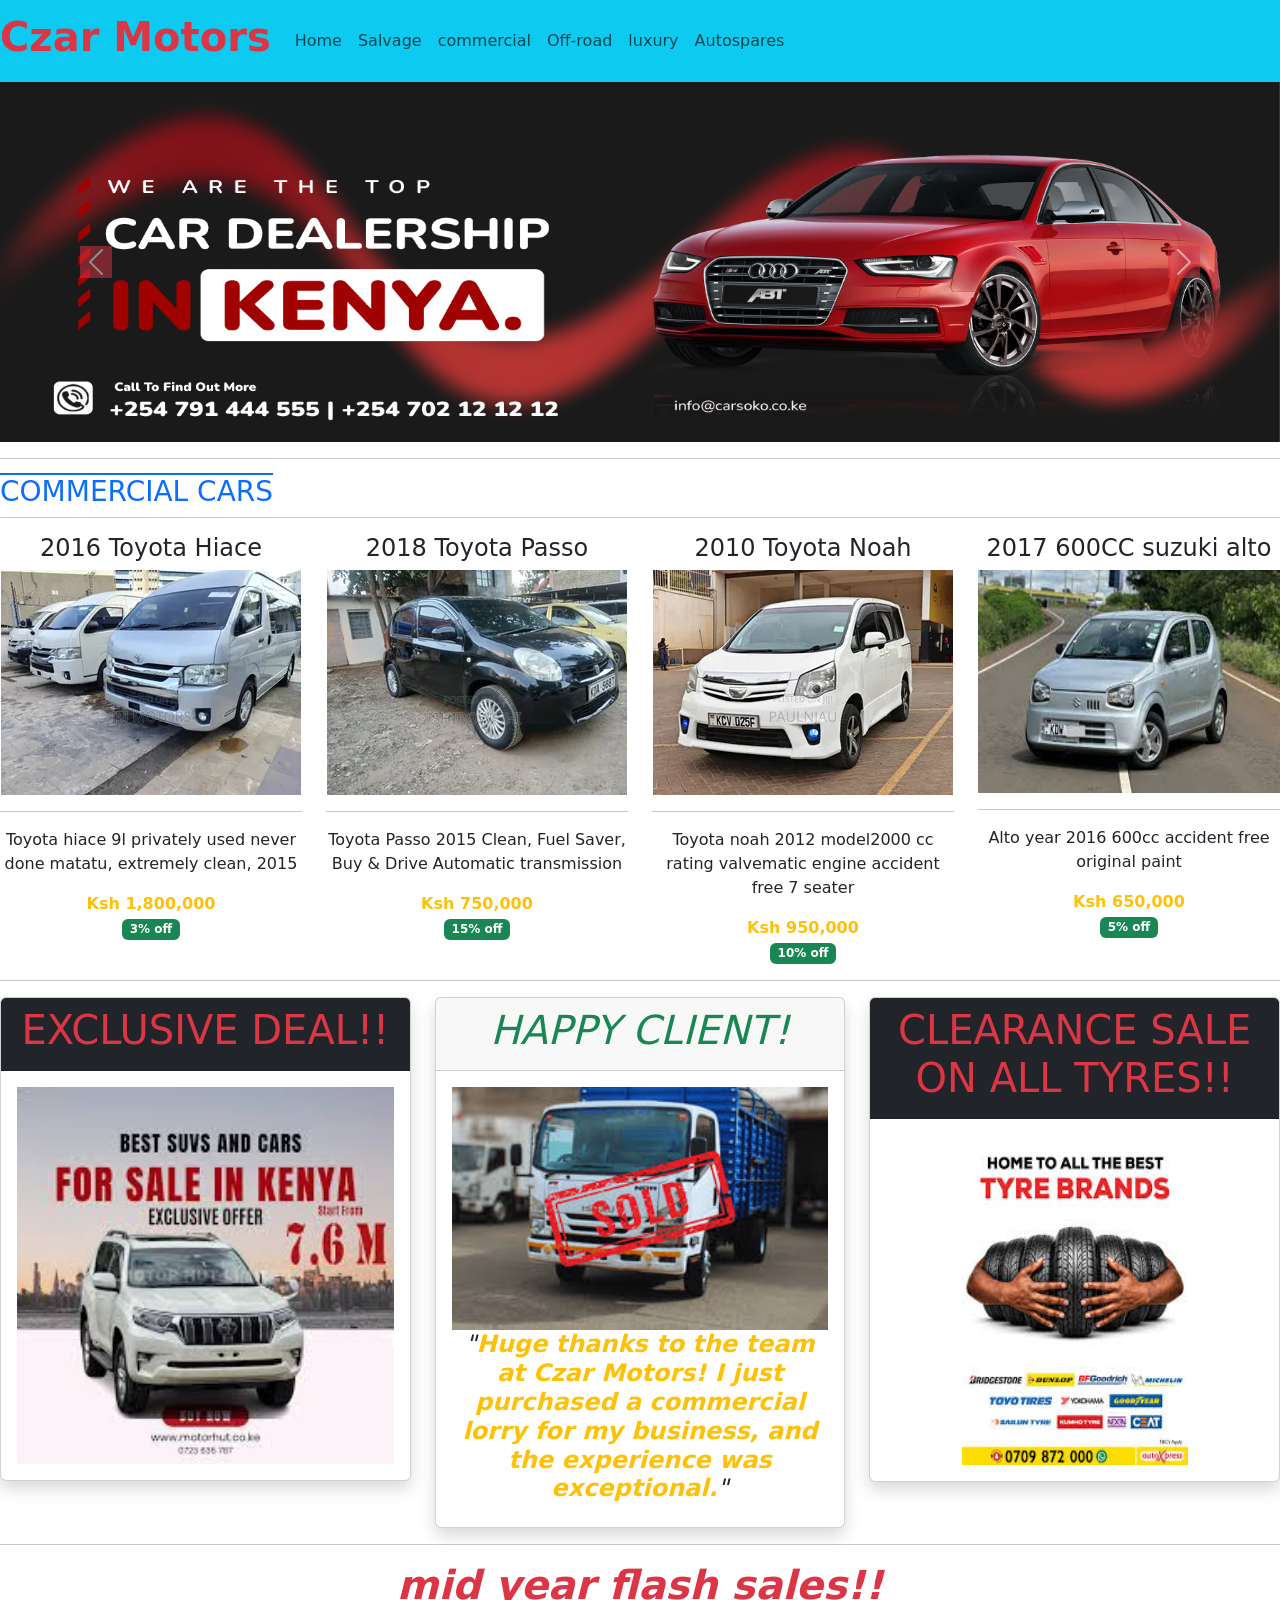
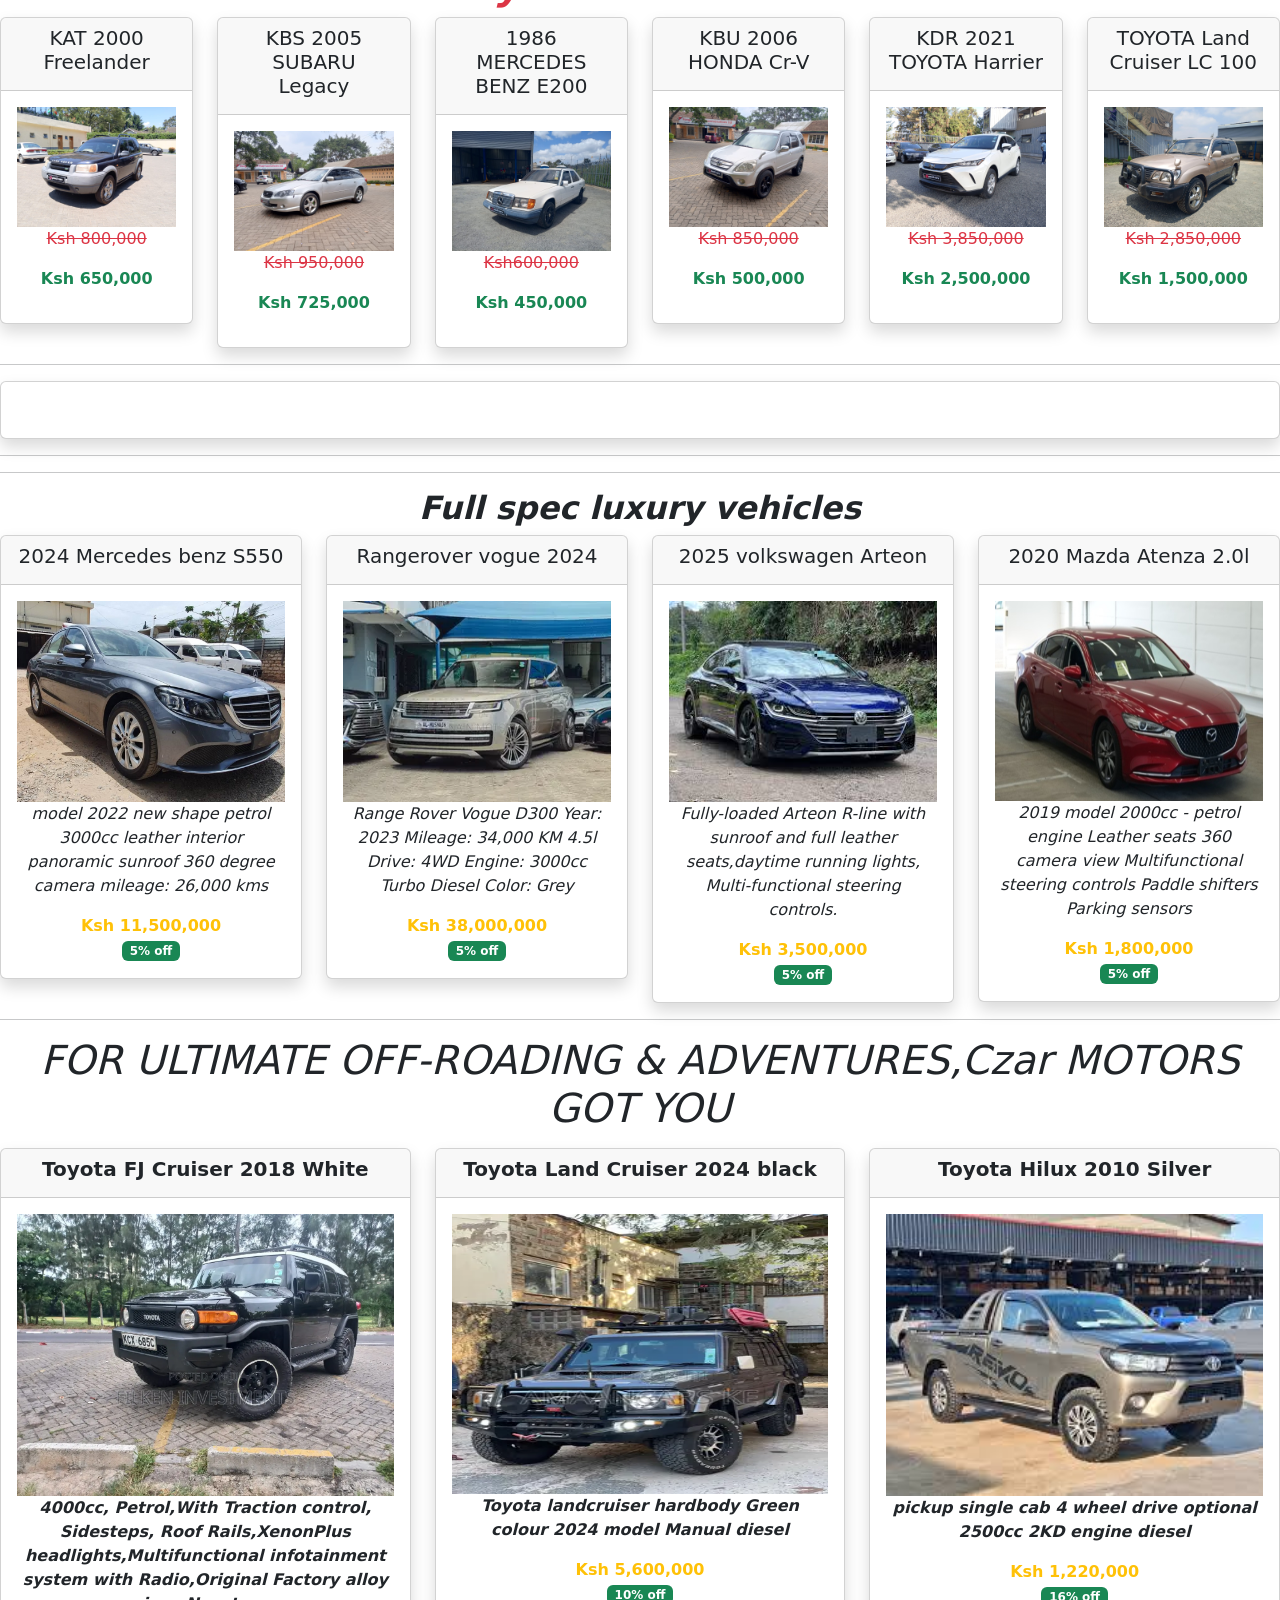
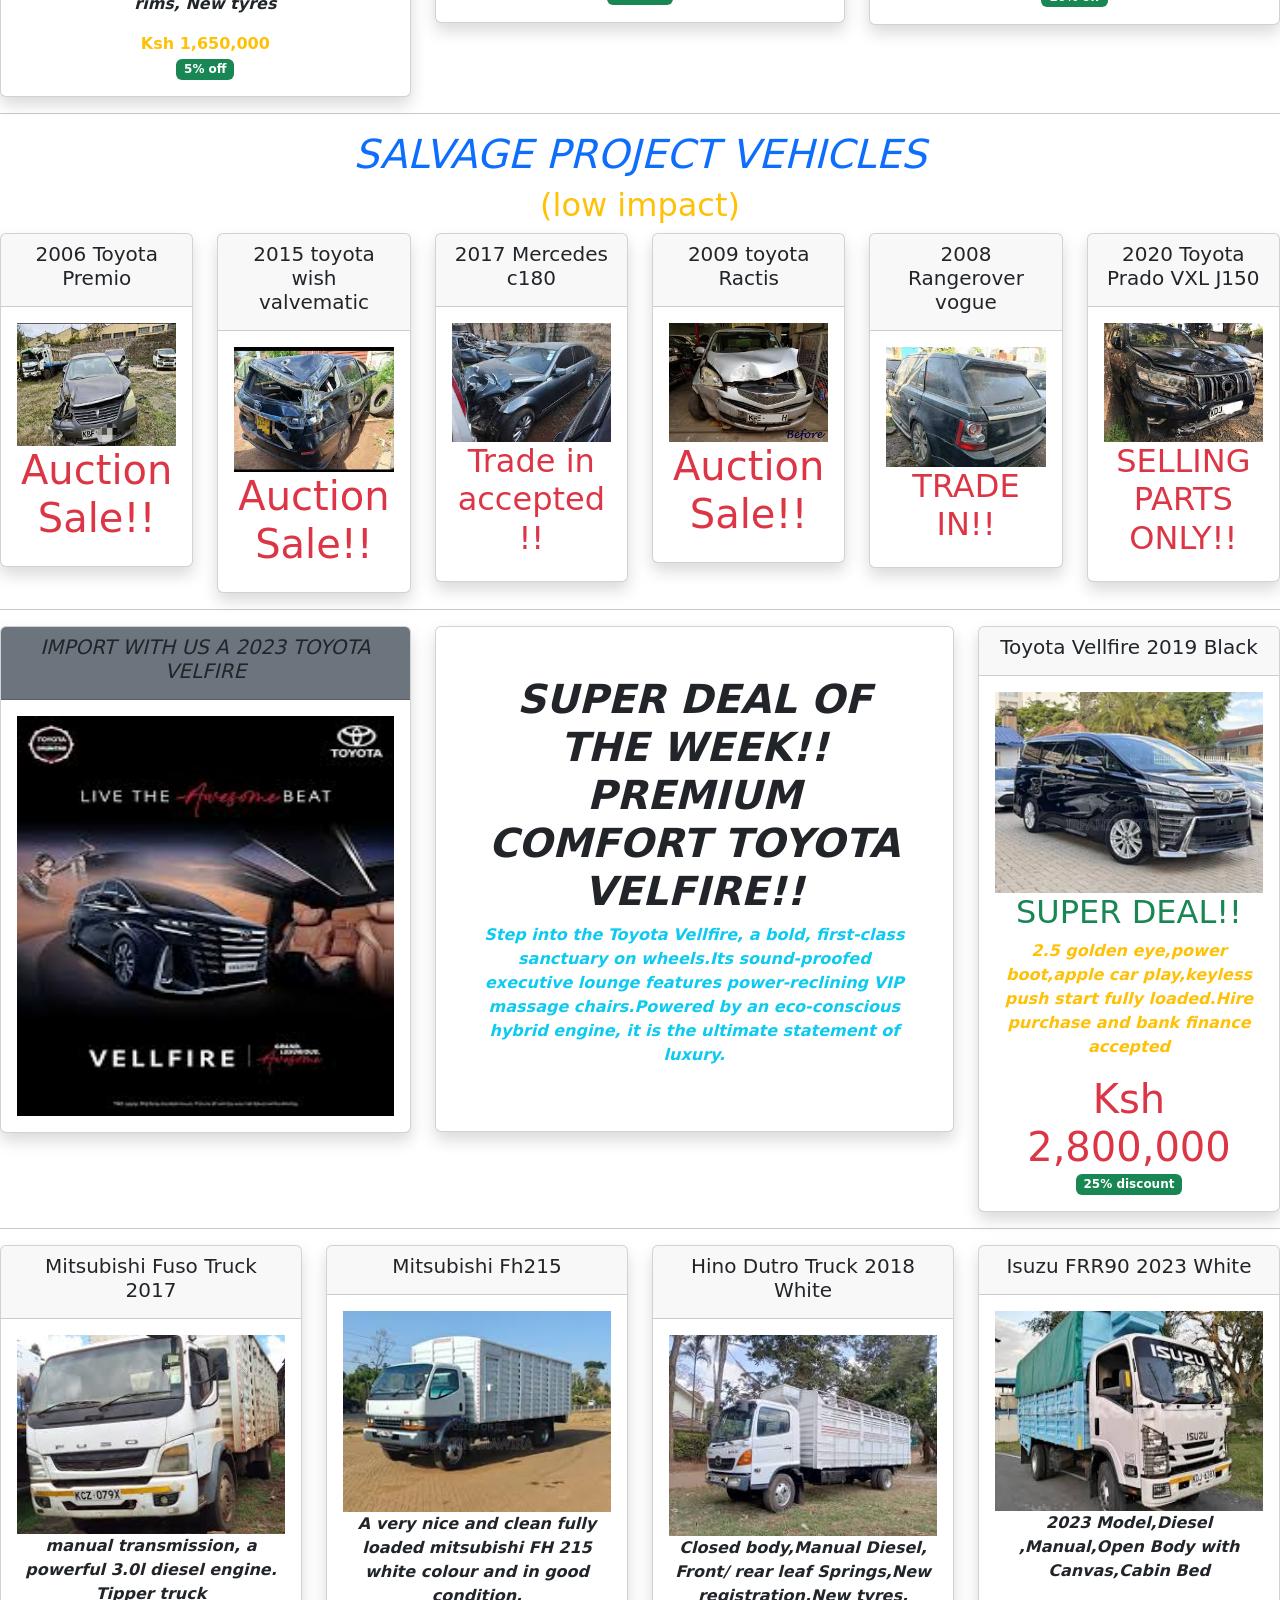
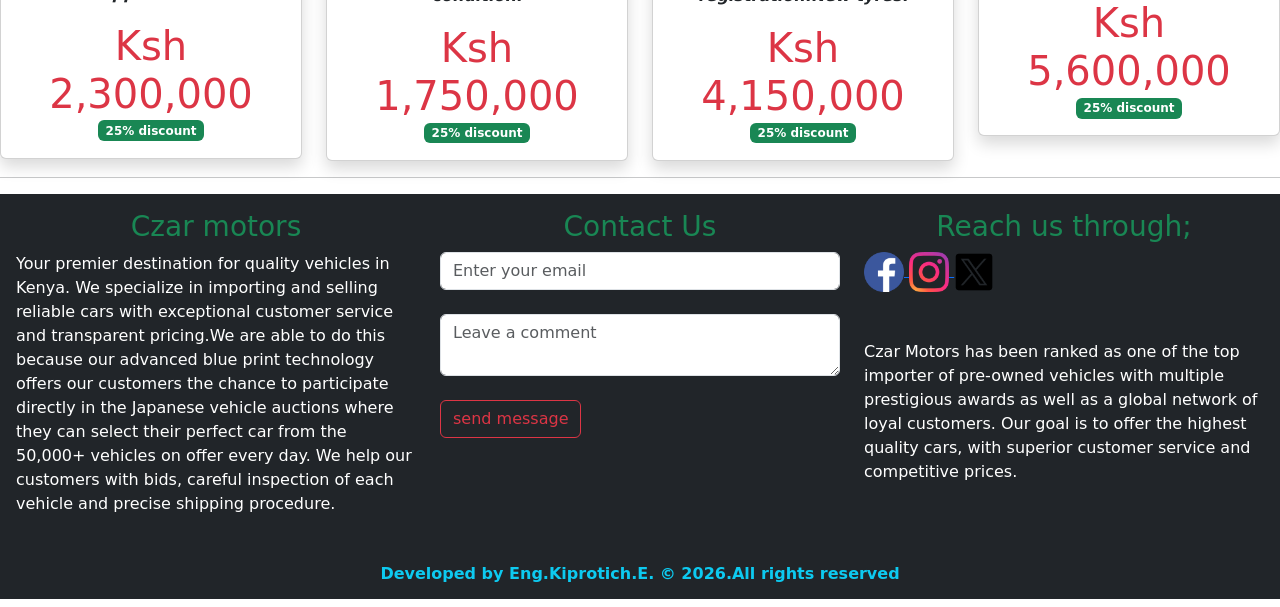
==== index.html @ 102d6001 "2nd commit" ====
<!DOCTYPE html>
<html lang="en">
<head>
    <meta charset="UTF-8">
    <meta name="viewport" content="width=device-width, initial-scale=1.0">
    <title>Document</title>
    <!-- link bootstrap css  -->
     <link rel="stylesheet" href="css/bootstrap.css">
     <!-- link bootstrap javascript -->
     <script src="js/bootstrap.js"></script>
</head>
<body>
   <!-- navbar goes here  -->
    <section class="row">
      <div class="col-md-12">
         <nav  class="navbar  navbar-expand-md bg-info ">
            <!-- brand  -->
             <a href="" class="navbar-brand"><h1 class="text-danger"><b>Czar Motors</b></h1></a>
            <!-- button -->
             <button class="navbar-toggler" data-bs-toggle="collapse" data-bs-target="#navbarcollapse">
               <span class="navbar-toggler-icon"></span>
             </button>
             <!-- division containing links  -->
              <div class="collapse navbar-collapse" id="navbarcollapse">
                 <!-- left links  -->
                  <div class="navbar-nav">
                     <a href="index.html" class="nav-link">Home</a>
                     <a href="salvage.html" class="nav-link">Salvage</a>
                     <a href="commercial.html"  class="nav-link">commercial</a>
                     <a href="" class="nav-link">Off-road</a>
                     <a href="" class="nav-link">luxury</a>
                     <a href="" class="nav-link">Autospares</a>
                  </div>
              </div>
         </nav>
      </div>
    </section> 
     <!-- carousel goes here  -->
     <section class="row">
       <div class="col-md-12">
         <div class="carousel slide" data-bs-ride="carousel" id="mycarousel">
            <!-- division containing images  -->
             <div class="carousel-inner">
               <!-- div with image 1  -->
                <div  class="carousel-item ">
                  <img src="images/carousel3.png" alt="slide1" width="100%" height="360px">
                </div>
               <!-- div with image 2  -->
                <div class="carousel-item">
                  <img src="images/carousel9.png" alt="slide2" width="100%" height="360px">
               </div>
                
               <!-- div with image 3  -->
                <div class="carousel-item ">
                  <img src="images/carousel13.png" alt="slide3" width="100%" height="360px">
                </div>
               <!-- div with image 4  -->
                <div class="carousel-item active">
                  <img src="images/carousel12.png" alt="slide4" width="100%" height="360px">
                </div>
             </div>
             <!-- previous control icon  -->
               <a href="#mycarousel"  class="carousel-control-prev" data-bs-slide="prev">
                  <span class="carousel-control-prev-icon  bg-danger"> </span>
               </a>
              <!-- next control icon  -->
               <a href="#mycarousel" class="carousel-control-next" data-bs-slide="next">
                  <span class="carousel-control-next-icon  bg-danger"></span>
               </a>
         </div>
       </div>
     </section>
<hr>
     <section class="row">
        <h3 class="text-primary" style="text-decoration: overline;">COMMERCIAL CARS</h3>
         <hr>
        <div class="col-md-3 text-center">
            <div class="card-shadow">
                <div class="card-header">
                   <h4> 2016 Toyota Hiace</h4>
                </div>
                <div class="body">
                    <img src="images/hiace.webp" alt=""> <hr>
                    <p>Toyota hiace 9l privately used never done matatu, extremely clean, 2015</p>
            <b class="text-warning">Ksh 1,800,000</b> <br>
            <span class="badge bg-success ">3% off</span>
                </div>
            </div>
        </div>

          
        <div class="col-md-3 text-center">
            <div class="card-shadow">
                <div class="card-header">
                   <h4> 2018 Toyota Passo</h4>
                </div>
                <div class="body">
                    <img src="images/passo.webp" alt=""> <hr>
                    <p>Toyota Passo 2015 Clean, Fuel Saver, Buy & Drive
                        Automatic transmission </p>
            <b class="text-warning">Ksh 750,000</b> <br>
            <span class="badge bg-success">15% off</span>
                </div>
            </div>
        </div>

          
        <div class="col-md-3 text-center">
            <div class="card-shadow">
                <div class="card-header">
                   <h4> 2010 Toyota Noah</h4>
                </div>
                <div class="body">
                    <img src="images/noah.webp" alt=""> <hr>
                        <p>Toyota noah 2012 model2000 cc rating valvematic engine accident free 7 seater </p>
                    <b class="text-warning">Ksh 950,000</b> <br>
            <span class="badge bg-success">10% off</span>
                </div>
            </div>
        </div>

          
        <div class="col-md-3 text-center">
            <div class="card-shadow">
                <div class="card-header">
                   <h4> 2017 600CC suzuki alto</h4>
                </div>
                <div class="body">
                    <img src="images/alto2.jpg" alt="" width="100%" height="223px"> <hr>
                    <p>Alto year 2016 600cc accident free original paint </p>
            <b class="text-warning">Ksh 650,000</b> <br>
            <span class="badge bg-success">5% off</span>
                </div>
            </div>
        </div>
     </section>
     <hr>
 
     <section class="row">
          <div class="col-md-4 text-center">
            <div class="card shadow">
                <div class="card-header bg-dark">
                    <H1 class="text-danger display-6">EXCLUSIVE DEAL!!</H1>
                </div>
                <div class="card-body">
                    <img src="images/ad8.jpg" alt="" width="100%">
                </div>
            </div>
        </div>

        <div class="col-md-4 text-center">
            <div class="card shadow">
                <div class="card-header">
                    <h5 class="text-success display-6"><b><i>HAPPY CLIENT!</i></b></h5 >
                </div>
                <div class="card-body">
                 <img src="images/isuzu NQR SOLD.jpg" alt="" width="100%">
                 <h4><i>"<b class="text-warning">Huge thanks to the team at Czar Motors! I just purchased a commercial lorry for my business, and the experience was exceptional.</b>"</i></h4>
                </div>
            </div>
     </div>

        <div class="col-md-4 text-center">
            <div class="card shadow">
                <div class="card-header bg-dark">
                    <h1     class="text-danger display-6">CLEARANCE SALE ON ALL TYRES!!</h1>
                </div>
                <div class="card-body">
                 <img src="images/tyres1.jpeg" alt="" width="60%" height="330px">
                </div>
            </div>
        </div>
     </section>
     <hr>

     <section class="row">
        <h1 class="text-center text-danger"><b><i>mid year flash sales!!</i></b></h1>
        <div class="col-md-2 text-center">
            <div class="card shadow">
                <div class="card-header">
                    <h5>KAT 2000 Freelander</h5>
                </div>
                <div class="card-body">
                 <img src="images/midyear1.jpg" alt="" width="100%">
                 <p class="text-danger"><strike>Ksh 800,000</strike></p>
                <p class="text-success"><b>Ksh 650,000</b></p>
                </div>
            </div>
        </div>
        
        <div class="col-md-2 text-center">
            <div class="card shadow">
                <div class="card-header">
                    <h5>KBS 2005 SUBARU Legacy</h5>
                </div>
                <div class="card-body">
                 <img src="images/midyear2.jpg" alt="" width="100%">
                 <p class="text-danger"><strike>Ksh 950,000</strike></p>
                <p class="text-success"><b>Ksh 725,000</b></p>
                </div>
            </div>
        </div>

        <div class="col-md-2 text-center">
            <div class="card shadow">
                <div class="card-header">
                    <h5>1986 MERCEDES BENZ E200</h5>
                </div>
                <div class="card-body">
                 <img src="images/midyear3.jpeg" alt="" width="100%">
                 <p class="text-danger"><strike>Ksh600,000</strike></p>
                <p class="text-success"><b>Ksh 450,000</b></p>
                </div>
            </div>
        </div>

        <div class="col-md-2 text-center">
            <div class="card shadow">
                <div class="card-header">
                    <h5>KBU 2006 HONDA Cr-V</h5>
                </div>
                <div class="card-body">
                 <img src="images/midyear4.jpeg" alt="" width="100%">
                 <p class="text-danger"><strike>Ksh 850,000</strike></p>
                <p class="text-success"><b>Ksh 500,000</b></p>
                </div>
            </div>
        </div>

        <div class="col-md-2 text-center">
            <div class="card shadow">
                <div class="card-header">
                    <h5>KDR 2021 TOYOTA Harrier</h5>
                </div>
                <div class="card-body">
                 <img src="images/midyear5.jpg" alt="" width="100%">
                <p class="text-danger"><strike>Ksh 3,850,000</strike></p>
                <p class="text-success"><b>Ksh 2,500,000</b></p>
                
                </div>
            </div>
        </div>

        <div class="col-md-2 text-center">
            <div class="card shadow">
                <div class="card-header">
                    <h5>TOYOTA Land Cruiser LC 100</h5>
                </div>
                <div class="card-body">
                 <img src="images/midyear6.jpg" alt="" width="100%">
                 <p class="text-danger"><strike>Ksh 2,850,000</strike></p>
                <p class="text-success"><b>Ksh 1,500,000</b></p>
                </div>
            </div>
        </div>

     </section>
     <hr>

     <section class="row">
     <div class="col-md-12 text-center">
            <div class="card shadow">
                <div class="card-body">
                 <img src="images/carousel13.png" alt="" width="100%">
                </div>
            </div>
     </div>


</section> 
<hr><hr>

<section class="row">
    <h2 class="text-center"><i><b>Full spec luxury vehicles</b></i></h2>
    <div class="col-md-3 text-center">
            <div class="card shadow">
                <div class="card-header">
                    <h5>2024 Mercedes benz S550</h5>
                </div>
                <div class="card-body">
                 <img src="images/mercedes S550.jpg" alt="" width="100%">
                 <p><i>model 2022 new shape petrol 3000cc leather interior panoramic sunroof 360 degree camera mileage: 26,000 kms</i></p>
                   <b class="text-warning">Ksh 11,500,000</b> <br>
            <span class="badge bg-success">5% off</span>
                </div>
            </div>
     </div>

     <div class="col-md-3 text-center">
            <div class="card shadow">
                <div class="card-header">
                    <h5>Rangerover vogue 2024</h5>
                </div>
                <div class="card-body">
                 <img src="images/rangerover vogue autobiography.webp" alt="" width="100%">
                 <p><i>Range Rover Vogue D300 Year: 2023 Mileage: 34,000 KM 4.5l Drive: 4WD Engine: 3000cc Turbo Diesel Color: Grey</i></p>
                   <b class="text-warning">Ksh 38,000,000</b> <br>
            <span class="badge bg-success">5% off</span>
                </div>
            </div>
     </div>

     <div class="col-md-3 text-center">
            <div class="card shadow">
                <div class="card-header">
                    <h5>2025 volkswagen Arteon</h5>
                </div>
                <div class="card-body">
                 <img src="images/volkswagen.jpeg" alt="" width="100%">  
                 <p><i>Fully-loaded Arteon R-line with sunroof and full leather seats,daytime running lights, Multi-functional steering controls.</i></p> 
                 <b class="text-warning">Ksh 3,500,000</b> <br>
            <span class="badge bg-success">5% off</span>
                </div>
            </div>
     </div>

     <div class="col-md-3 text-center">
            <div class="card shadow">
                <div class="card-header">
                    <h5>2020 Mazda Atenza 2.0l</h5>
                </div>
                <div class="card-body">
                 <img src="images/mazda.png" alt="" width="100%" height="200px">
                 <p><i>2019 model 2000cc - petrol engine Leather seats 360 camera view Multifunctional steering controls Paddle shifters Parking sensors</i></p>
                   <b class="text-warning">Ksh 1,800,000</b> <br>
            <span class="badge bg-success">5% off</span>
                </div>
            </div>
     </div>
</section>
<hr>

<section class="row">
    <p class="text-center display-6"><b><i>FOR ULTIMATE OFF-ROADING & ADVENTURES,Czar MOTORS GOT YOU</i></b></p>
   <div class="col-md-4 text-center">
            <div class="card shadow">
                <div class="card-header">
                    <h5><b>Toyota FJ Cruiser 2018 White</b></h5>
                </div>
                <div class="card-body">
                 <img src="images/fj1.webp" alt="" width="100%">
                 <p><b><i>4000cc, Petrol,With Traction control,
                    Sidesteps, Roof Rails,XenonPlus headlights,Multifunctional infotainment system with Radio,Original Factory alloy rims, New tyres</i></b></p>
                    <b class="text-warning">Ksh 1,650,000</b> <br>
                   <span class="badge bg-success">5% off</span>
                </div>
            </div>
     </div>

     <div class="col-md-4 text-center">
            <div class="card shadow">
                <div class="card-header">
                    <h5><b>Toyota Land Cruiser 2024 black</b></h5>
                </div>
                <div class="card-body">
                 <img src="images/landcruiser1.webp" alt="" width="100%" height="280px
                 ">
                 <p><b><i>Toyota landcruiser hardbody Green colour 2024 model Manual diesel</i></b></p>
                 <b class="text-warning">Ksh 5,600,000</b> <br>
                   <span class="badge bg-success">10% off</span>
                </div>
            </div>
     </div>

     <div class="col-md-4 text-center">
            <div class="card shadow">
                <div class="card-header">
                    <h5><b>Toyota Hilux 2010 Silver</b></h5>
                </div>
                <div class="card-body">
                 <img src="images/hilux.jpeg" alt="" width="100%">
                 <p><b><i>pickup single cab 4 wheel drive optional 2500cc 2KD engine diesel</i></b></p>
                 <b class="text-warning">Ksh 1,220,000</b> <br>
                   <span class="badge bg-success">16% off</span>
                </div>
            </div>
     </div>

</section>
<hr>
<h1 class="text-center text-primary"><i>SALVAGE PROJECT VEHICLES</i> <h2 class="text-warning text-center">(low impact)</h2></h1>
<section class="row">
     <div class="col-md-2 text-center"> 
            <div class="card shadow">
                <div class="card-header">
                    <h5>2006 Toyota Premio</h5>
                </div>
                <div class="card-body">
                 <img src="images/salvagepremio.jpg" alt="" width="100%" height="123px">
                 <h1 class="text-danger">Auction Sale!!</h1>
                </div>
            </div>
     </div>

      <div class="col-md-2 text-center">
            <div class="card shadow">
                <div class="card-header">
                    <h5>2015 toyota wish valvematic</h5>
                </div>
                <div class="card-body">
                 <img src="images/salvagewish.jpg" alt="" width="100%">
                 <h1 class="text-danger">Auction Sale!!</h1>
                </div>
            </div>
     </div>

      <div class="col-md-2 text-center">
            <div class="card shadow">
                <div class="card-header">
                    <h5>2017 Mercedes c180</h5>
                </div>
                <div class="card-body">
                 <img src="images/salvage benz.jpg" alt="" width="100%">
                  <h2 class="text-danger">Trade in accepted!!</h2>
                </div>
            </div>
     </div>

      <div class="col-md-2 text-center">
            <div class="card shadow">
                <div class="card-header">
                    <h5>2009 toyota Ractis </h5>
                </div>
                <div class="card-body">
                 <img src="images/salvage ractis.jpg" alt="" width="100%">
                  <h1 class="text-danger">Auction Sale!!</h1>
                </div>
            </div>
     </div>

      <div class="col-md-2 text-center">
            <div class="card shadow">
                <div class="card-header">
                    <h5>2008 Rangerover vogue</h5>
                </div>
                <div class="card-body">
                 <img src="images/salvage vogue.jpg" alt="" width="100%">
                 <h2 class="text-danger">TRADE IN!!</h2>
                </div>
            </div>
     </div>

      <div class="col-md-2 text-center">
            <div class="card shadow">
                <div class="card-header">
                    <h5>2020 Toyota Prado VXL J150</h5>
                </div>
                <div class="card-body">
                 <img src="images/salvagetx1.jpg" alt="" width="100%">
                   <h2 class="text-danger">SELLING PARTS ONLY!!</h2>
                </div>
            </div>
     </div>

</section>
<hr>
<section class="row">
    <div class="col-md-4 text-center">
            <div class="card shadow">
                <div class="card-header bg-secondary">
                    <h5><i>IMPORT WITH US A 2023 TOYOTA VELFIRE</i></h5>
                </div>
                <div class="card-body">
                 <img src="images/imp7.jpg" alt="" width="100%" height="400px">
                </div>
            </div>
     </div>

     <div class="col-md-5 text-center">
            <div class="card shadow">
        
                <div class="card-body p-5">
                    <h1><i><b>SUPER DEAL OF THE WEEK!!
                        PREMIUM COMFORT TOYOTA VELFIRE!!</b></i></h1>
                  <p class="text-info"><b><i>Step into the Toyota Vellfire, a bold, first-class sanctuary on wheels.Its sound-proofed executive lounge features power-reclining VIP massage chairs.Powered by an eco-conscious hybrid engine, it is the ultimate statement of luxury.</i></b></p>
                </div>
            </div>
     </div>

     <div class="col-md-3 text-center">
            <div class="card shadow">
                <div class="card-header">
                    <h5>Toyota Vellfire 2019 Black</h5>
                </div>
                <div class="card-body">
                 <img src="images/velfire.webp" alt="" width="100%">
                 <h2 class="text-center text-success">SUPER DEAL!!</h2>
                 <p class="text-warning"><i><b>2.5 golden eye,power boot,apple car play,keyless push start fully loaded.Hire purchase and bank finance accepted</b></i></p>
                  <b class="text-danger display-6">Ksh 2,800,000</b> <br>
                   <span class="badge bg-success">25% discount</span>
                </div>
            </div>
     </div>
</section>
<hr>
<section class="row">
     <div class="col-md-3 text-center">
            <div class="card shadow">
                <div class="card-header">
                    <h5>Mitsubishi Fuso Truck 2017</h5>
                </div>
                <div class="card-body">
                 <img src="images/fuso.jpg" alt="" width="100%">
                 <p><b><i> manual transmission, a powerful 3.0l diesel engine.
                    Tipper truck</i></b></p>
                     <b class="text-danger display-6">Ksh 2,300,000</b> <br>
                   <span class="badge bg-success">25% discount</span>
                </div>
            </div>
     </div>

     <div class="col-md-3 text-center">
            <div class="card shadow">
                <div class="card-header">
                    <h5>Mitsubishi Fh215</h5>
                </div>
                <div class="card-body">
                 <img src="images/fh.jpg" alt="" width="100%">
                 <p><b><i>A very nice and clean fully loaded mitsubishi FH 215 white colour and in good condition.</i></b></p>
                  <b class="text-danger display-6">Ksh 1,750,000</b> <br>
                   <span class="badge bg-success">25% discount</span>
                </div>
            </div>
     </div>

    
     <div class="col-md-3 text-center">
            <div class="card shadow">
                <div class="card-header">
                    <h5>Hino Dutro Truck 2018 White</h5>
                </div>
                <div class="card-body">
                 <img src="images/hino.jpg" alt="" width="100%">
                 <p><b><i>Closed body,Manual Diesel, Front/ rear leaf Springs,New registration.New tyres.</i></b></p>
                  <b class="text-danger display-6">Ksh 4,150,000</b> <br>
                   <span class="badge bg-success">25% discount</span>
                </div>
            </div>
     </div>

     <div class="col-md-3 text-center">
            <div class="card shadow">
                <div class="card-header">
                    <h5>Isuzu FRR90 2023 White</h5>
                </div>
                <div class="card-body">
                 <img src="images/isuzu frr.jpg" alt="" width="100%" height="200px">
                 <p><b><i>2023 Model,Diesel ,Manual,Open Body with Canvas,Cabin Bed</i></b></p>
                  <b class="text-danger display-6">Ksh 5,600,000</b> <br>
                   <span class="badge bg-success">25% discount</span>
                </div>
            </div>
     </div>

</section>
<hr>


     <section class="row bg-dark p-3">
      <div class="col-md-4">
         <h3 class="text-center text-success"> Czar motors</h3>
         <p class="text-white">
          Your premier destination for quality vehicles in Kenya. We specialize in importing and selling reliable cars with exceptional customer service and transparent pricing.We are able to do this because our advanced blue print technology offers our customers the chance to participate directly in the Japanese vehicle auctions where they can select their perfect car from the 50,000+ vehicles on offer every day. We help our customers with bids, careful inspection of each vehicle and precise shipping procedure. </p>
      </div>
      <div class="col-md-4">
         <h3 class="text-center text-success">
            Contact Us
         </h3>
         <form action="">
            <input type="email" placeholder="Enter your email" class="form-control"> <br>
            <textarea placeholder="Leave a comment" class="form-control"></textarea>
         </form> <br>
         <input type="submit" value="send message" class="btn btn-outline-danger">
      </div>

      <div class="col-md-4">
         <h3 class="text-center text-success">Reach us through;</h3>
         <a href="https://www.facebook.com">
            <img src="images/fb.png" alt="facebook" width="10%">
         </a>

         <a href="https://www.instagram.com">
            <img src="images/in.png" alt="instagram" width="10%">
         </a>
          
         <a href="https://www.x.com">
            <img src="images/x.png" alt="x" width="10%">
         </a>
         <br><br> <br>
         <p class="text-white">Czar Motors has been ranked as one of the top importer of pre-owned vehicles with multiple prestigious awards as well as a global network of loyal customers. Our goal is to offer the highest quality cars, with superior customer service and competitive prices.</p>
      </div>
     </section>
      <h6><footer class=" bg-dark  text-center  text-info  p-3">
      <b>Developed by Eng.Kiprotich.E. &copy; 2026.All rights  reserved</b>
      </footer></h5>

</body>
</html>
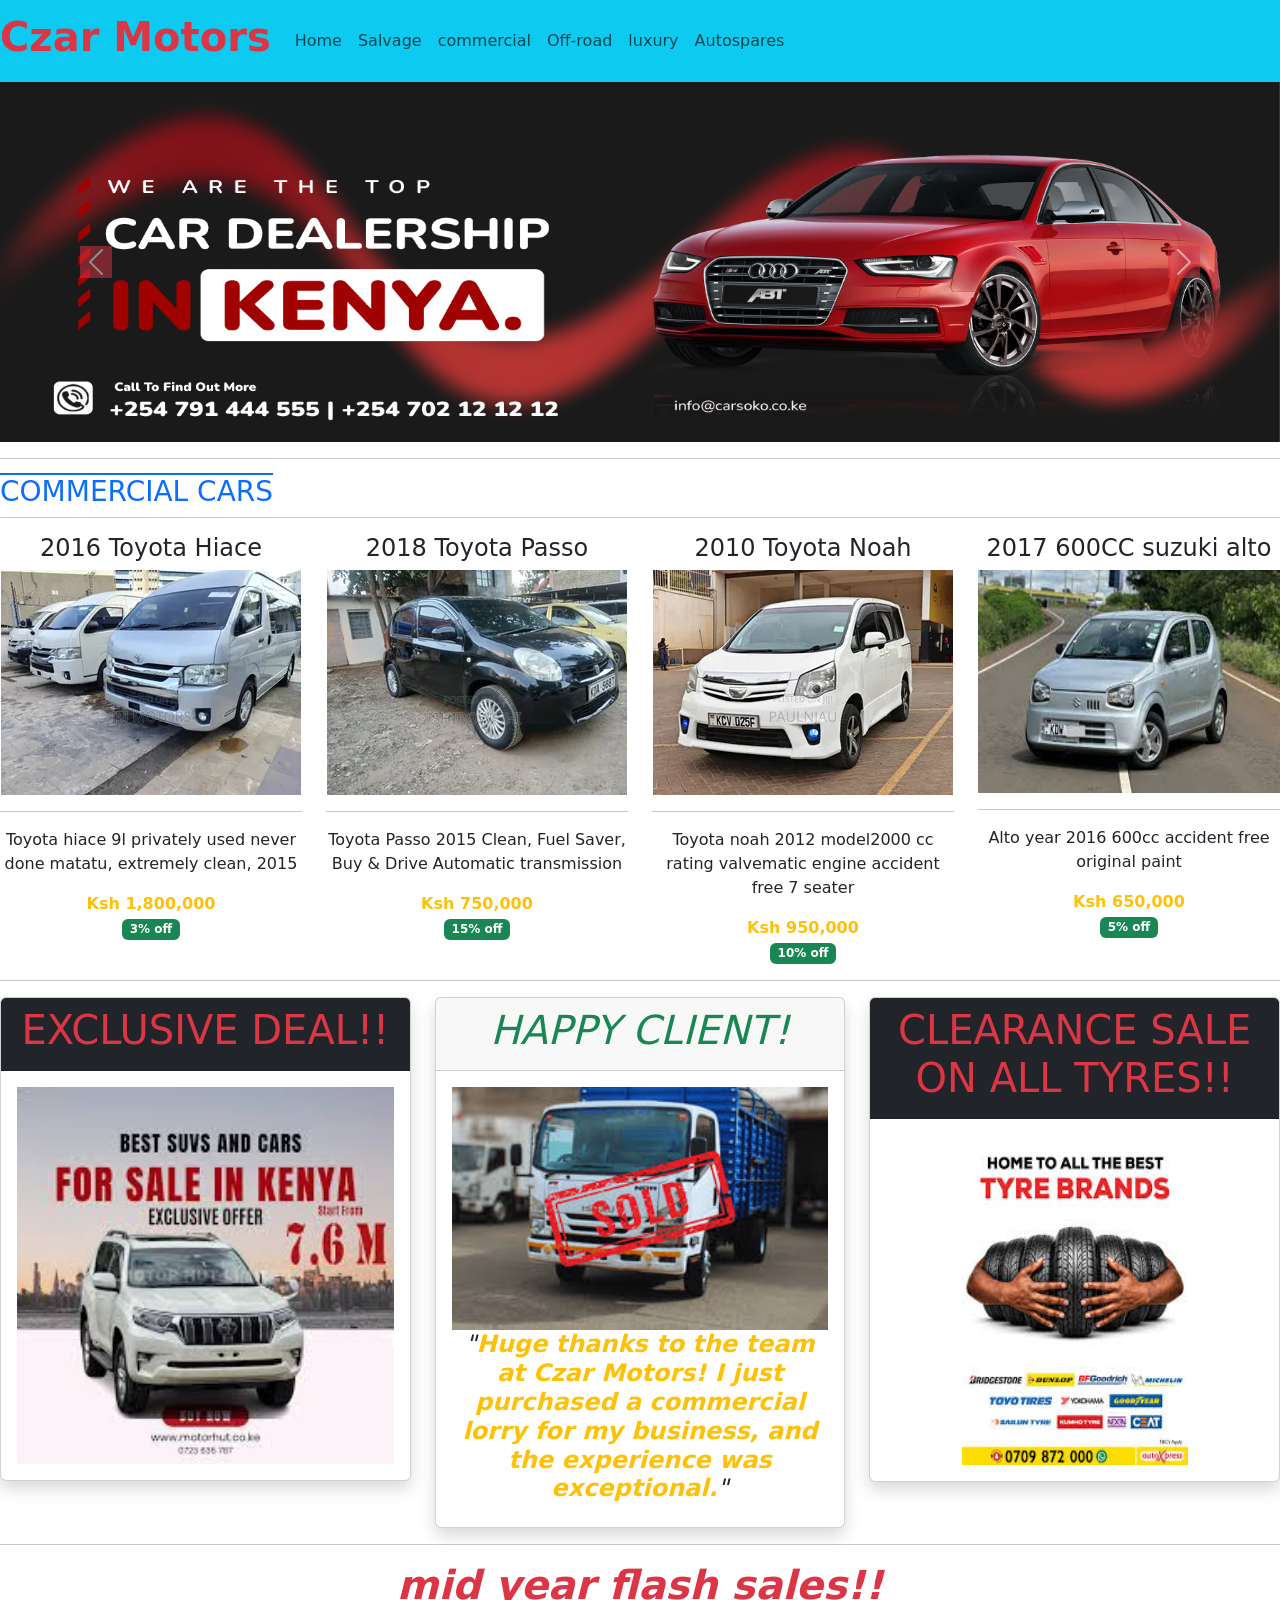
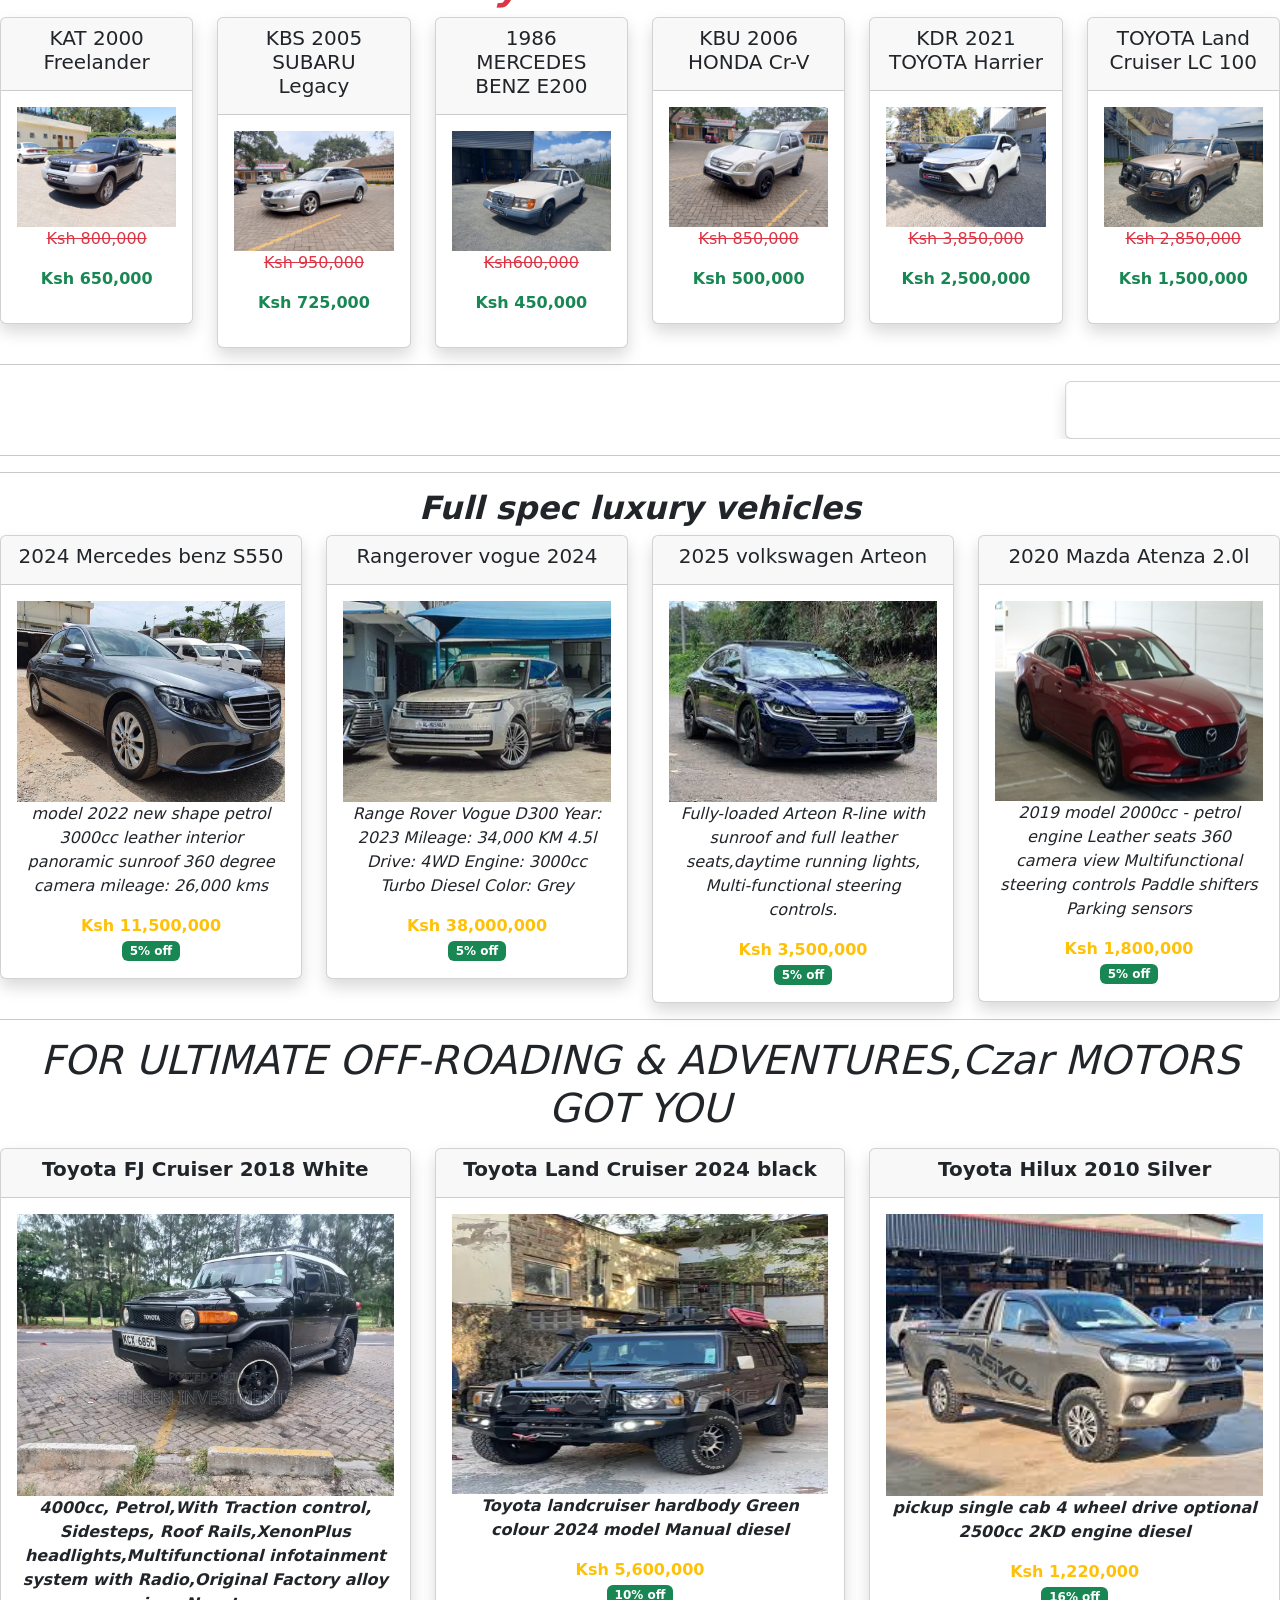
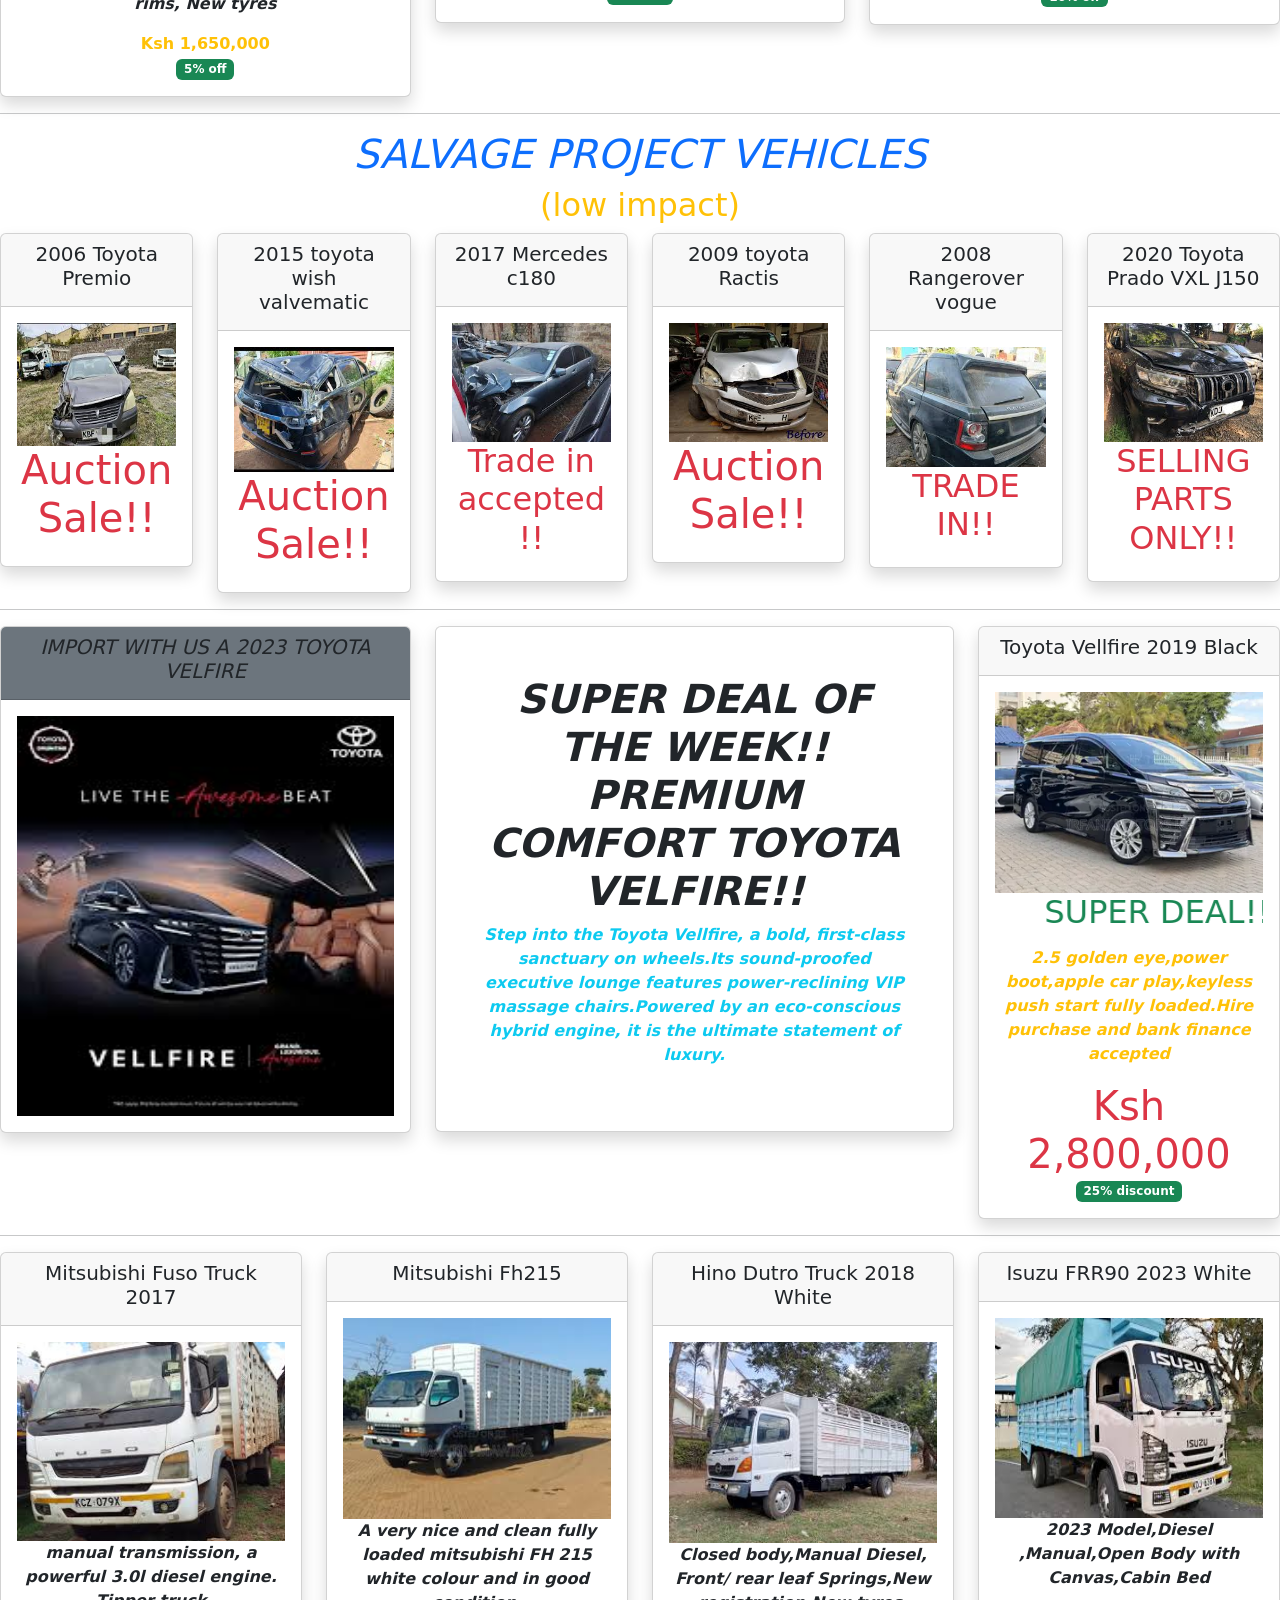
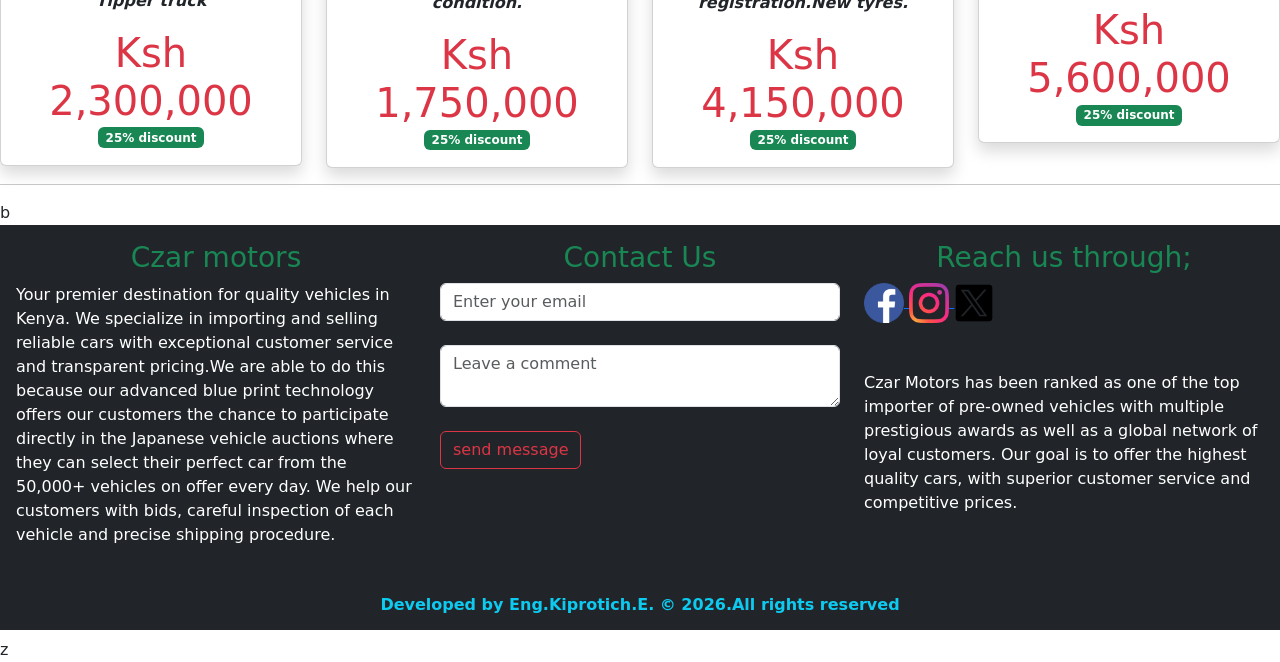
==== commit f0d72ac6: "czarmotors" ====
--- a/index.html
+++ b/index.html
@@ -27,9 +27,9 @@
                      <a href="index.html" class="nav-link">Home</a>
                      <a href="salvage.html" class="nav-link">Salvage</a>
                      <a href="commercial.html"  class="nav-link">commercial</a>
-                     <a href="" class="nav-link">Off-road</a>
-                     <a href="" class="nav-link">luxury</a>
-                     <a href="" class="nav-link">Autospares</a>
+                     <a href="offroad.html" class="nav-link">Off-road</a>
+                     <a href="luxury.html" class="nav-link">luxury</a>
+                     <a href="autospares.html" class="nav-link">Autospares</a>
                   </div>
               </div>
          </nav>
@@ -258,7 +258,8 @@
      <hr>
 
      <section class="row">
-     <div class="col-md-12 text-center">
+    <marquee behavior="" direction="left">
+         <div class="col-md-12 text-center">
             <div class="card shadow">
                 <div class="card-body">
                  <img src="images/carousel13.png" alt="" width="100%">
@@ -266,6 +267,7 @@
             </div>
      </div>
 
+    </marquee>
 
 </section> 
 <hr><hr>
@@ -484,7 +486,7 @@
                 </div>
                 <div class="card-body">
                  <img src="images/velfire.webp" alt="" width="100%">
-                 <h2 class="text-center text-success">SUPER DEAL!!</h2>
+                 <marquee behavior="alternate" direction=""><h2 class="text-center text-success">SUPER DEAL!!</h2></marquee>
                  <p class="text-warning"><i><b>2.5 golden eye,power boot,apple car play,keyless push start fully loaded.Hire purchase and bank finance accepted</b></i></p>
                   <b class="text-danger display-6">Ksh 2,800,000</b> <br>
                    <span class="badge bg-success">25% discount</span>
@@ -554,7 +556,7 @@
 
 </section>
 <hr>
-
+b
 
      <section class="row bg-dark p-3">
       <div class="col-md-4">
@@ -594,5 +596,5 @@
       <b>Developed by Eng.Kiprotich.E. &copy; 2026.All rights  reserved</b>
       </footer></h5>
 
-</body>
+</body>                                                                                 z
 </html>
